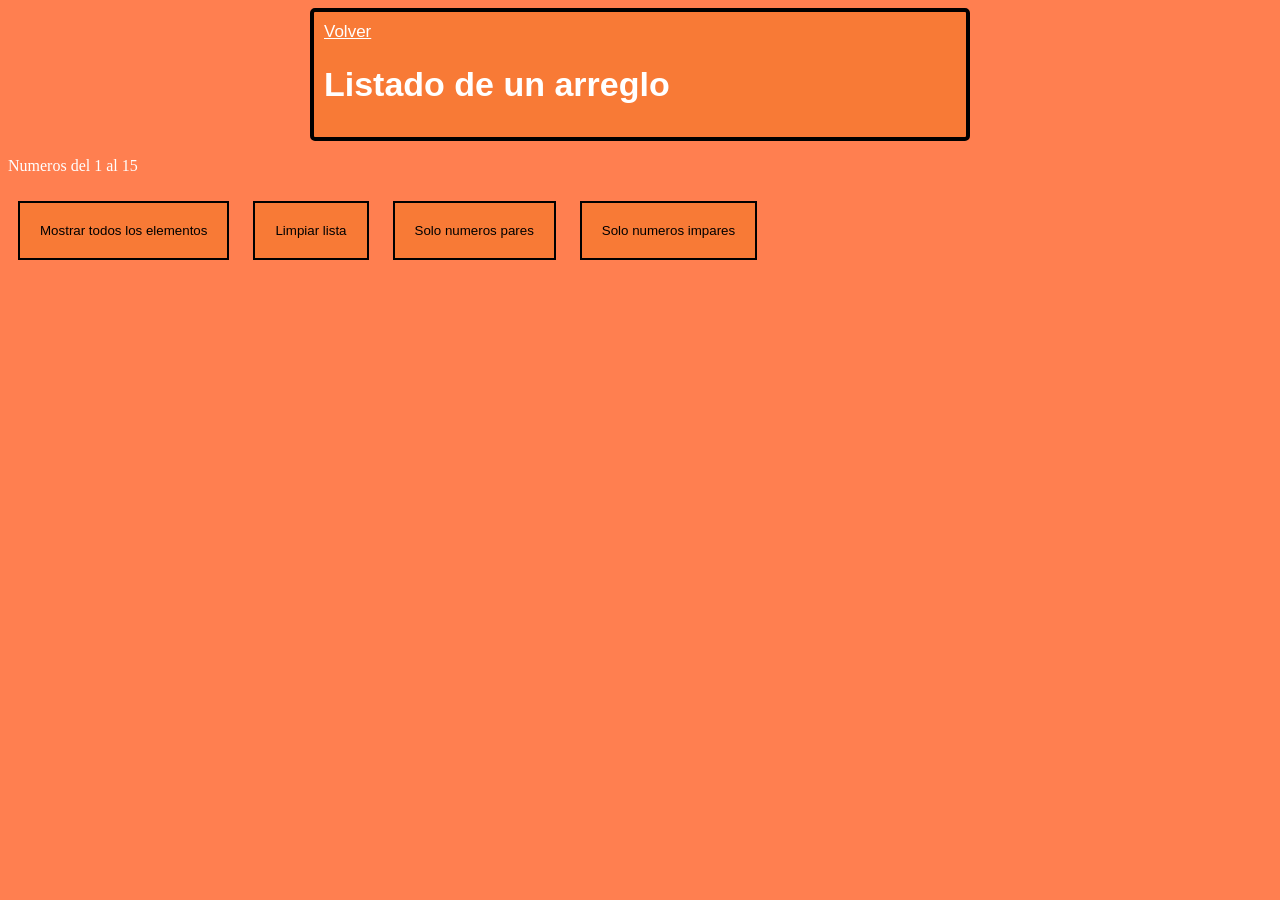
==== listado.html @ e2a0cde7 "Finalizar pagina listado junto con estilos CSS y logica JavaScript" ====
<!doctype html>
<html lang="es">
  <head>
    <meta charset="UTF-8" />
    <title>Listado Arreglo de elementos</title>
    <link rel="stylesheet" href="listado.css" />
  </head>
  <body>
    <main>
      <header>
        <nav>
          <a href="index.html">Volver</a>
        </nav>
        <h1>Listado de un arreglo</h1>
      </header>
    </main>
    <section>
      <p style="color: white">Numeros del 1 al 15</p>
      <ul id="listado"></ul>
    </section>
    <button id="btn">Mostrar todos los elementos</button>
    <button id="btn2">Limpiar lista</button>
    <button id="btn3">Solo numeros pares</button>
    <button id="btn4">Solo numeros impares</button>
    <p id="countText"></p>
    <script src="listado.js"></script>
  </body>
</html>
---- listado.css ----
body {
  background-color: coral;
}

main {
  font-family: Arial, Helvetica, sans-serif;
  font-size: 17px;
  background-color: #f87a36;
  color: white;
  margin: auto;
  width: 50%;
  padding: 10px;
  border: 4px solid black;
  border-radius: 5px;
}

nav a {
  color: white;
}

#btn,
#btn2,
#btn3,
#btn4 {
  background-color: #f87a36;
  border: 2px solid black;
  padding: 20px;
  margin: 10px;
  cursor: pointer;
}

li {
  background-color: #f87a36;
  border: 2px solid black;
  padding: 10px;
  margin: 5px;
}
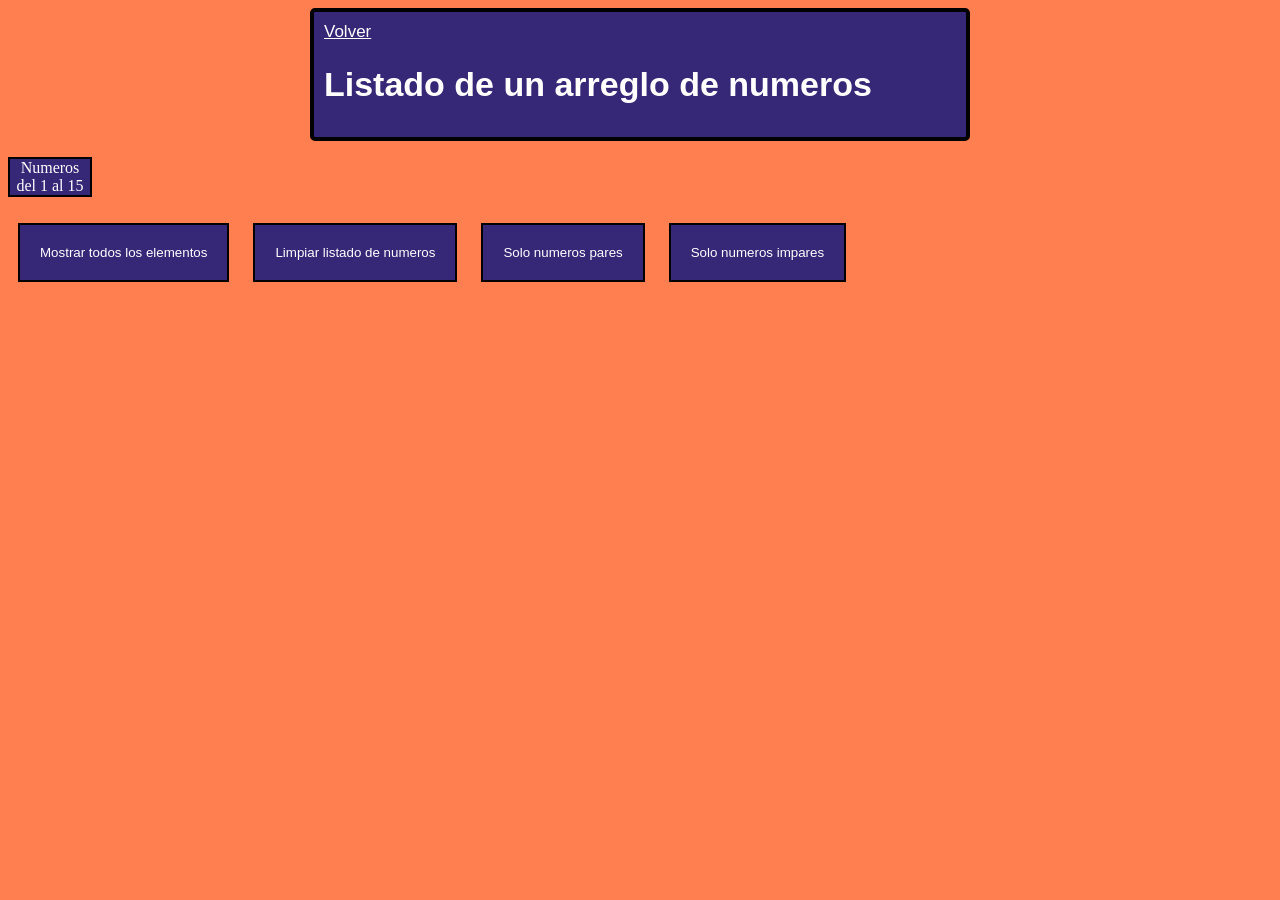
==== commit 81c2f15b: "Aplicar correcciones finales en las tres paginas" ====
--- a/listado.html
+++ b/listado.html
@@ -2,7 +2,7 @@
 <html lang="es">
   <head>
     <meta charset="UTF-8" />
-    <title>Listado Arreglo de elementos</title>
+    <title>Listado Arreglo de numeros</title>
     <link rel="stylesheet" href="listado.css" />
   </head>
   <body>
@@ -11,18 +11,17 @@
         <nav>
           <a href="index.html">Volver</a>
         </nav>
-        <h1>Listado de un arreglo</h1>
+        <h1>Listado de un arreglo de numeros</h1>
       </header>
     </main>
     <section>
-      <p style="color: white">Numeros del 1 al 15</p>
+      <p>Numeros del 1 al 15</p>
       <ul id="listado"></ul>
     </section>
     <button id="btn">Mostrar todos los elementos</button>
-    <button id="btn2">Limpiar lista</button>
+    <button id="btn2">Limpiar listado de numeros</button>
     <button id="btn3">Solo numeros pares</button>
     <button id="btn4">Solo numeros impares</button>
-    <p id="countText"></p>
     <script src="listado.js"></script>
   </body>
 </html>
--- a/listado.css
+++ b/listado.css
@@ -5,7 +5,7 @@
 main {
   font-family: Arial, Helvetica, sans-serif;
   font-size: 17px;
-  background-color: #f87a36;
+  background-color: #362777;
   color: white;
   margin: auto;
   width: 50%;
@@ -22,15 +22,24 @@
 #btn2,
 #btn3,
 #btn4 {
-  background-color: #f87a36;
+  color: white;
+  background-color: #362777;
   border: 2px solid black;
   padding: 20px;
   margin: 10px;
   cursor: pointer;
 }
 
+p {
+  text-align: center;
+  width: 80px;
+  border: 2px solid black;
+  background-color: #362777;
+  color: white;
+}
 li {
-  background-color: #f87a36;
+  color: white;
+  background-color: #362777;
   border: 2px solid black;
   padding: 10px;
   margin: 5px;
